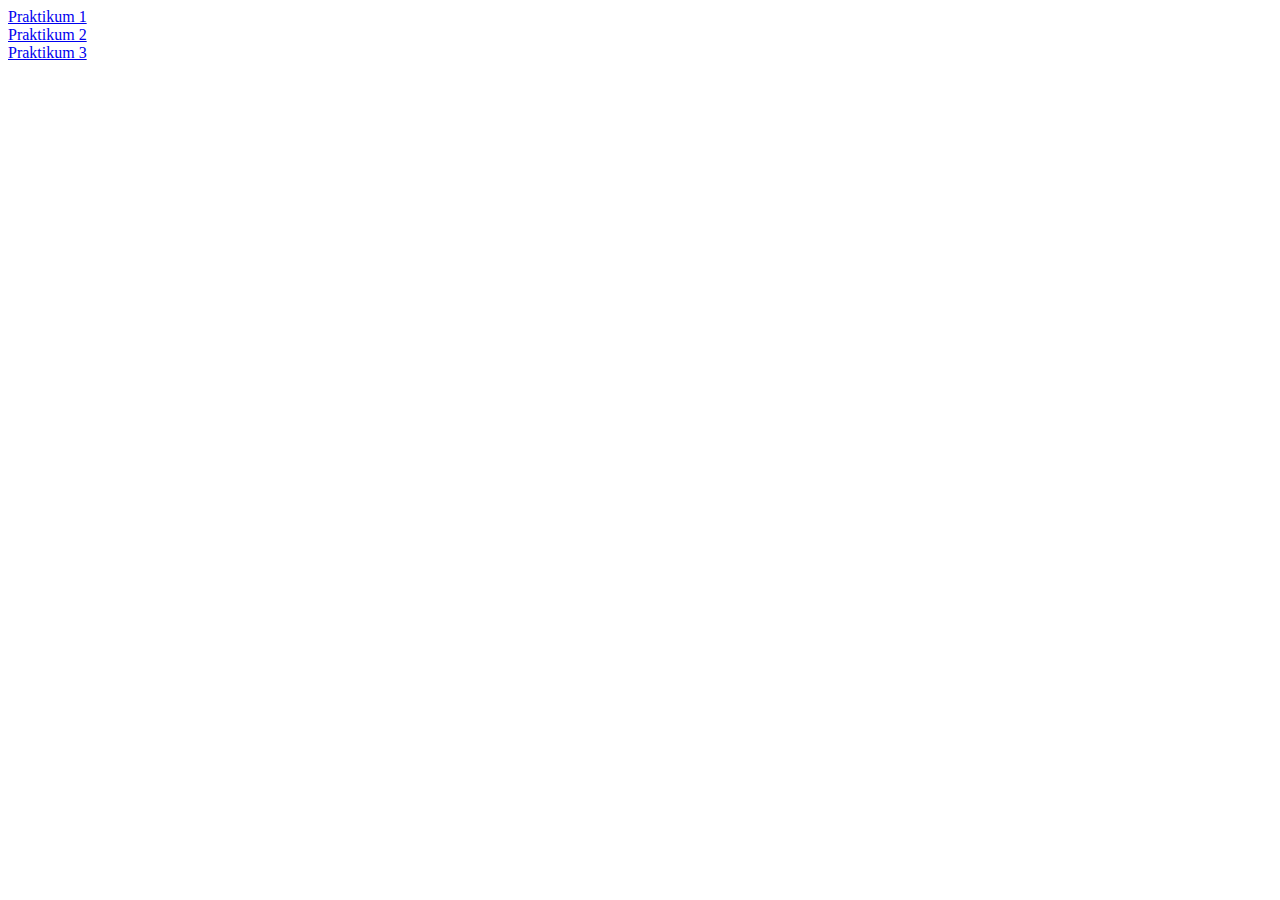
==== index.html @ 79a8f260 "udate" ====
<!DOCTYPE html>
<html lang="en">
<head>
    <meta charset="UTF-8">
    <meta name="viewport" content="width=device-width, initial-scale=1.0">
    <title>Document</title>
</head>
<body>
    <a href="praktikum_1_1800016139.html">Praktikum 1</a><br>
    <a href="praktikum_2_1800016139.html">Praktikum 2</a><br>
    <a href="praktikum_3_1800016139.html">Praktikum 3</a>
</body>
</html>
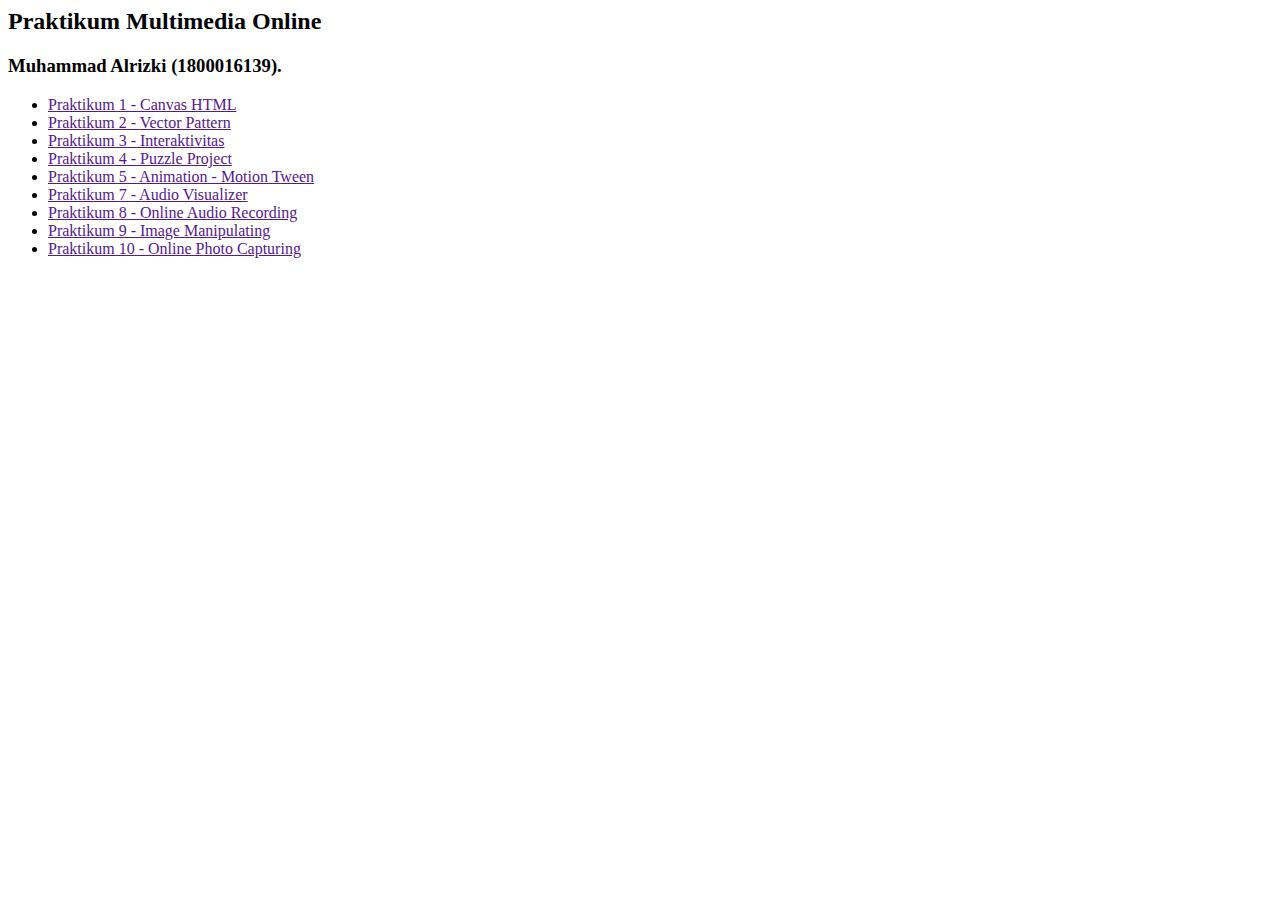
==== commit d0acaea9: "Update index.html" ====
--- a/index.html
+++ b/index.html
@@ -1,14 +1,46 @@
- 
-<!DOCTYPE html>
-<html lang="en">
+
+<html>
+
 <head>
-    <meta charset="UTF-8">
-    <meta name="viewport" content="width=device-width, initial-scale=1.0">
-    <title>Document</title>
+    <title>(1800016139) Praktikum Multimedia Online </title>
+  
+
+<body>
+    <div class="container">
+        <h2>Praktikum Multimedia Online</h2>
+        <h3>Muhammad Alrizki (1800016139).</h3>
+
+        <ul>
+            <li>
+                <a href="">Praktikum 1 - Canvas HTML</a>
+            </li>
+            <li>
+                <a href="">Praktikum 2 - Vector Pattern</a>
+            </li>
+            <li>
+                <a href="">Praktikum 3 - Interaktivitas</a>
+            </li>
+            <li>
+                <a href="">Praktikum 4 - Puzzle Project</a>
+            </li>
+            <li>
+                <a href="">Praktikum 5 - Animation - Motion Tween</a>
+            </li>
+            <li>
+                <a href="">Praktikum 7 - Audio Visualizer</a>
+            </li>
+            <li>
+                <a href="">Praktikum 8 - Online Audio Recording</a>
+            </li>
+            <li>
+                <a href="">Praktikum 9 - Image Manipulating</a>
+            </li>
+            <li>
+                <a href="">Praktikum 10 - Online Photo Capturing</a>
+            </li>
+        </ul>
+    </div>
+</body>
 </head>
-<body>
-    <a href="praktikum_1_1800016139.html">Praktikum 1</a><br>
-    <a href="praktikum_2_1800016139.html">Praktikum 2</a><br>
-    <a href="praktikum_3_1800016139.html">Praktikum 3</a>
-</body>
+
 </html>
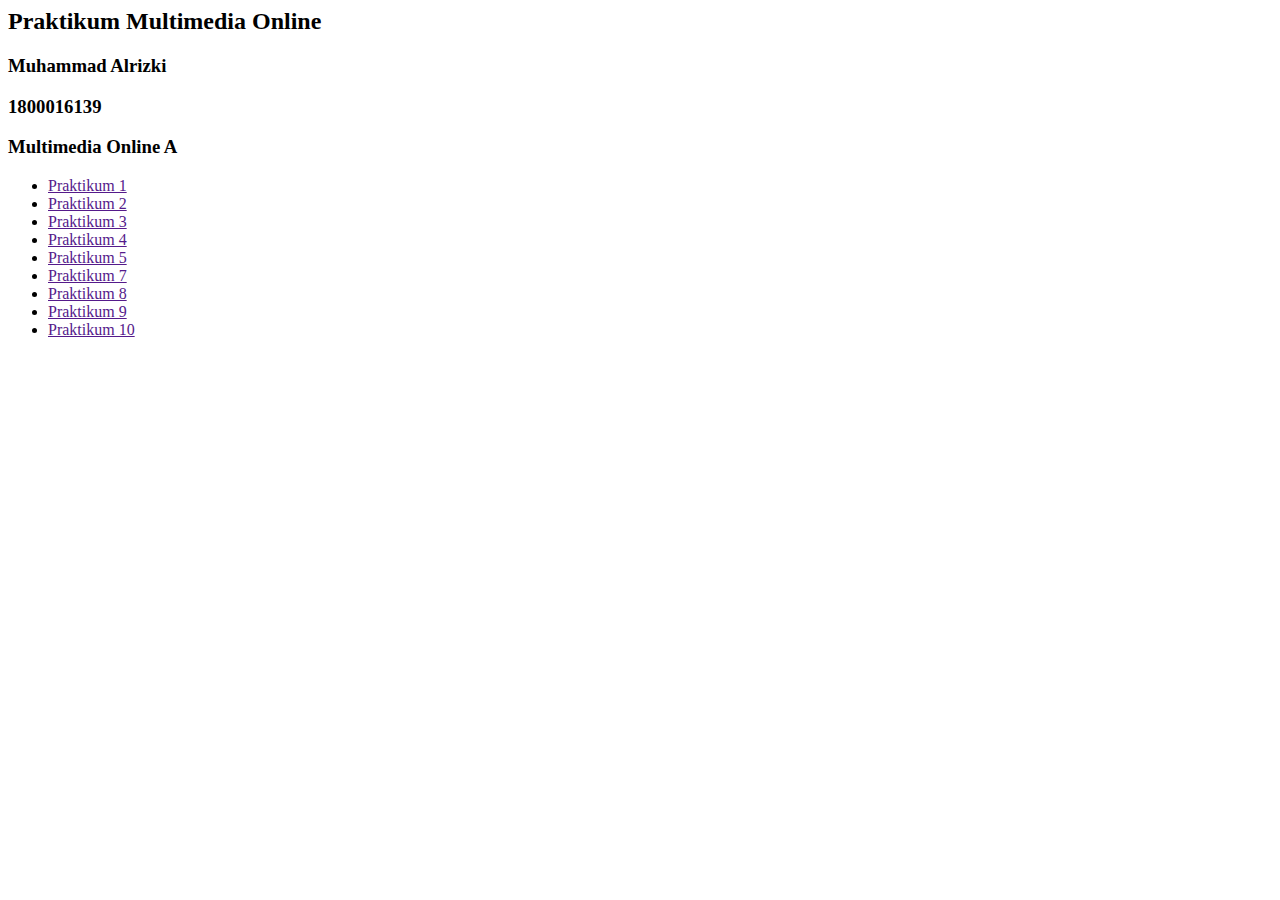
==== commit 0c580895: "Update index.html" ====
--- a/index.html
+++ b/index.html
@@ -2,41 +2,43 @@
 <html>
 
 <head>
-    <title>(1800016139) Praktikum Multimedia Online </title>
+    <title>Praktikum Multimedia Online </title>
   
 
 <body>
     <div class="container">
         <h2>Praktikum Multimedia Online</h2>
-        <h3>Muhammad Alrizki (1800016139).</h3>
+        <h3>Muhammad Alrizki</h3>
+        <h3>1800016139</h3>
+        <h3>Multimedia Online A</h3>
 
         <ul>
             <li>
-                <a href="">Praktikum 1 - Canvas HTML</a>
+                <a href="">Praktikum 1</a>
             </li>
             <li>
-                <a href="">Praktikum 2 - Vector Pattern</a>
+                <a href="">Praktikum 2</a>
             </li>
             <li>
-                <a href="">Praktikum 3 - Interaktivitas</a>
+                <a href="">Praktikum 3</a>
             </li>
             <li>
-                <a href="">Praktikum 4 - Puzzle Project</a>
+                <a href="">Praktikum 4</a>
             </li>
             <li>
-                <a href="">Praktikum 5 - Animation - Motion Tween</a>
+                <a href="">Praktikum 5</a>
             </li>
             <li>
-                <a href="">Praktikum 7 - Audio Visualizer</a>
+                <a href="">Praktikum 7</a>
             </li>
             <li>
-                <a href="">Praktikum 8 - Online Audio Recording</a>
+                <a href="">Praktikum 8</a>
             </li>
             <li>
-                <a href="">Praktikum 9 - Image Manipulating</a>
+                <a href="">Praktikum 9</a>
             </li>
             <li>
-                <a href="">Praktikum 10 - Online Photo Capturing</a>
+                <a href="">Praktikum 10</a>
             </li>
         </ul>
     </div>
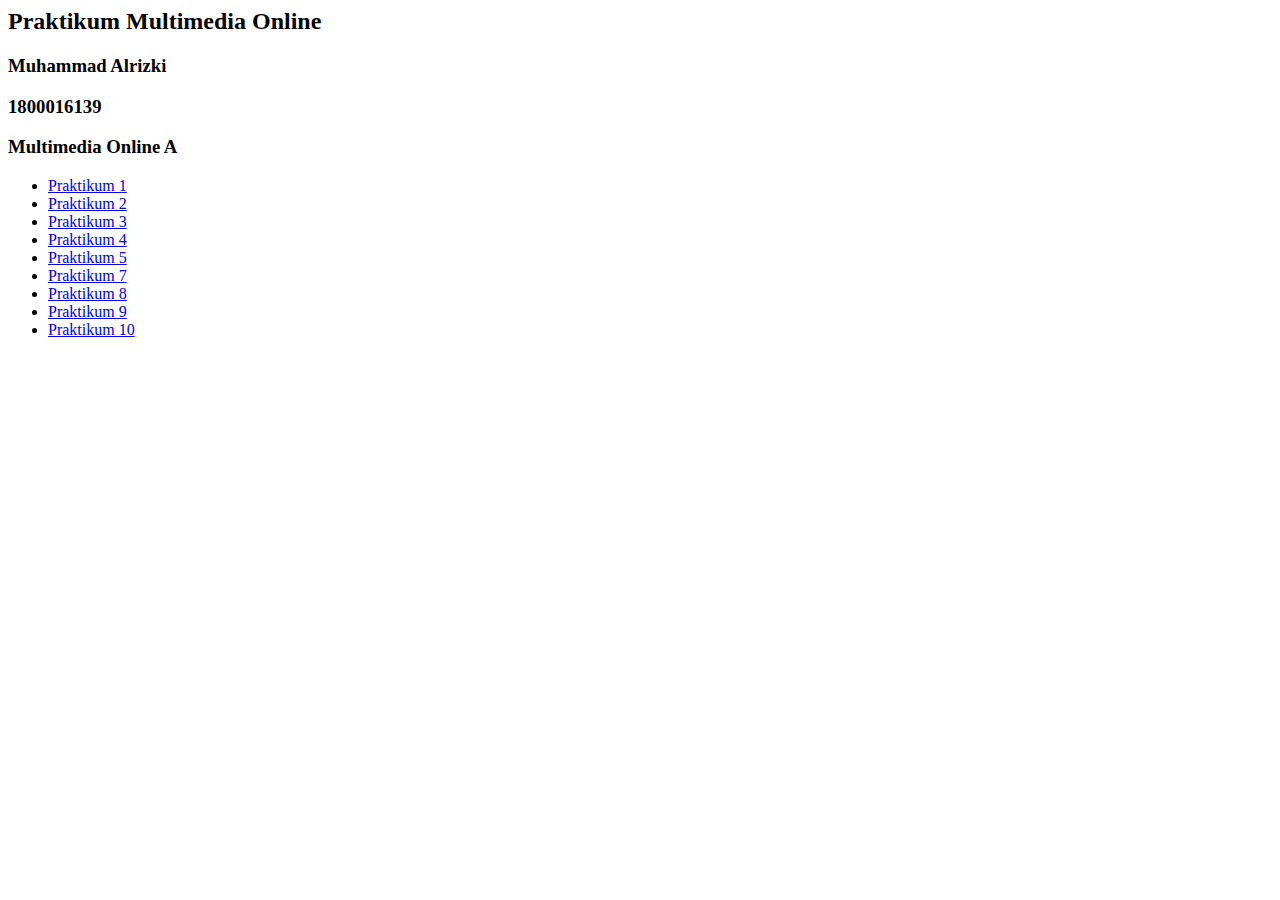
==== commit 7118cc73: "Update index.html" ====
--- a/index.html
+++ b/index.html
@@ -14,31 +14,31 @@
 
         <ul>
             <li>
-                <a href="">Praktikum 1</a>
+                <a href="praktikum_1_1800016139.html">Praktikum 1</a>
             </li>
             <li>
-                <a href="">Praktikum 2</a>
+                <a href="praktikum_2_1800016139.html">Praktikum 2</a>
             </li>
             <li>
-                <a href="">Praktikum 3</a>
+                <a href="praktikum_3_1800016139.html">Praktikum 3</a>
             </li>
             <li>
-                <a href="">Praktikum 4</a>
+                <a href="Prak4/praktikum_4_1800016139.html">Praktikum 4</a>
             </li>
             <li>
-                <a href="">Praktikum 5</a>
+                <a href="praktikum_5_1800016139.html">Praktikum 5</a>
             </li>
             <li>
-                <a href="">Praktikum 7</a>
+                <a href="Prak7/praktikum_7_1800016139.html">Praktikum 7</a>
             </li>
             <li>
-                <a href="">Praktikum 8</a>
+                <a href="praktikum_8_1800016139.html">Praktikum 8</a>
             </li>
             <li>
-                <a href="">Praktikum 9</a>
+                <a href="Prak9/praktikum_9_1800016139.html">Praktikum 9</a>
             </li>
             <li>
-                <a href="">Praktikum 10</a>
+                <a href="praktikum_10_1800016139.html">Praktikum 10</a>
             </li>
         </ul>
     </div>
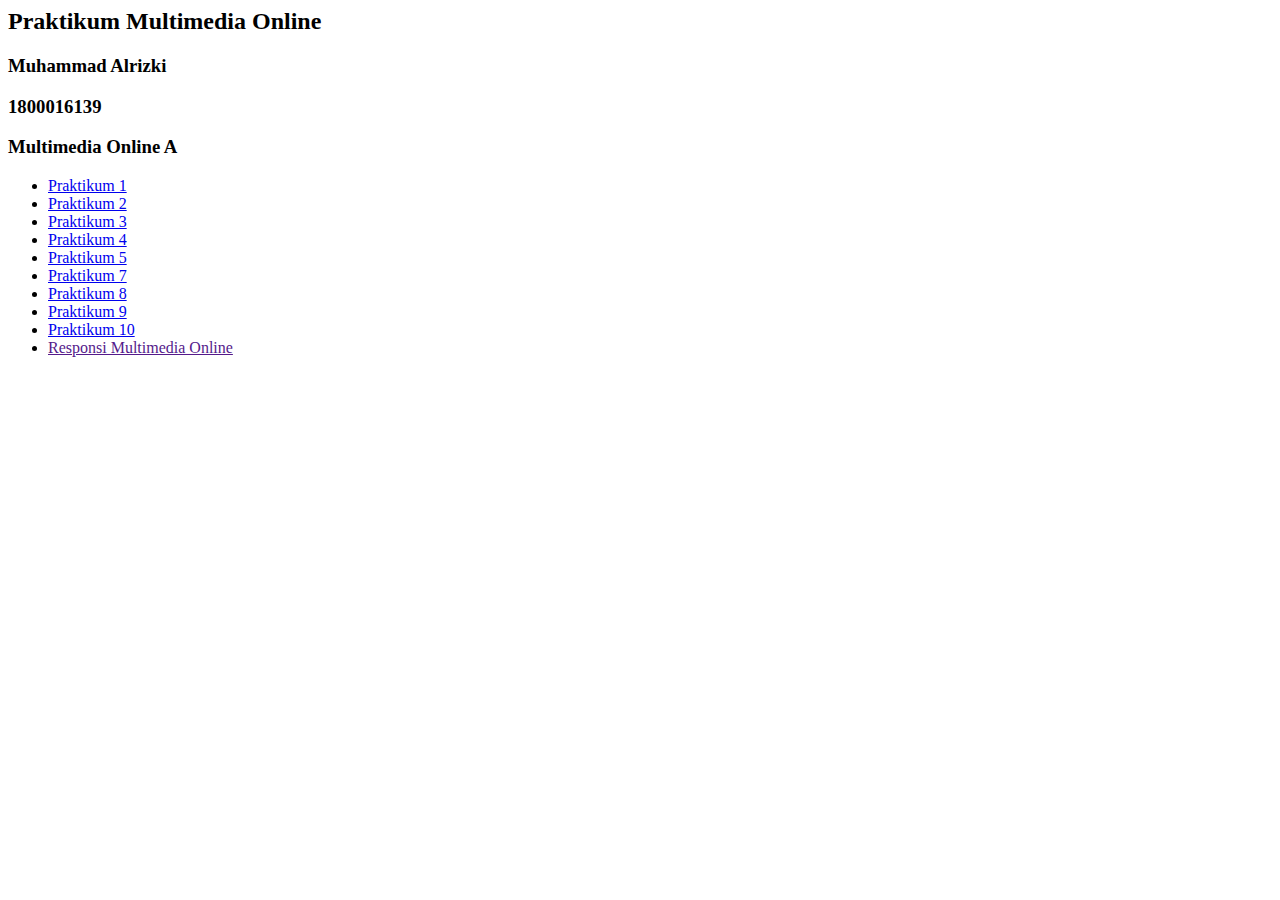
==== commit 26016640: "Update index.html" ====
--- a/index.html
+++ b/index.html
@@ -40,6 +40,9 @@
             <li>
                 <a href="praktikum_10_1800016139.html">Praktikum 10</a>
             </li>
+            <li>
+                <a href="">Responsi Multimedia Online</a>
+            </li>
         </ul>
     </div>
 </body>
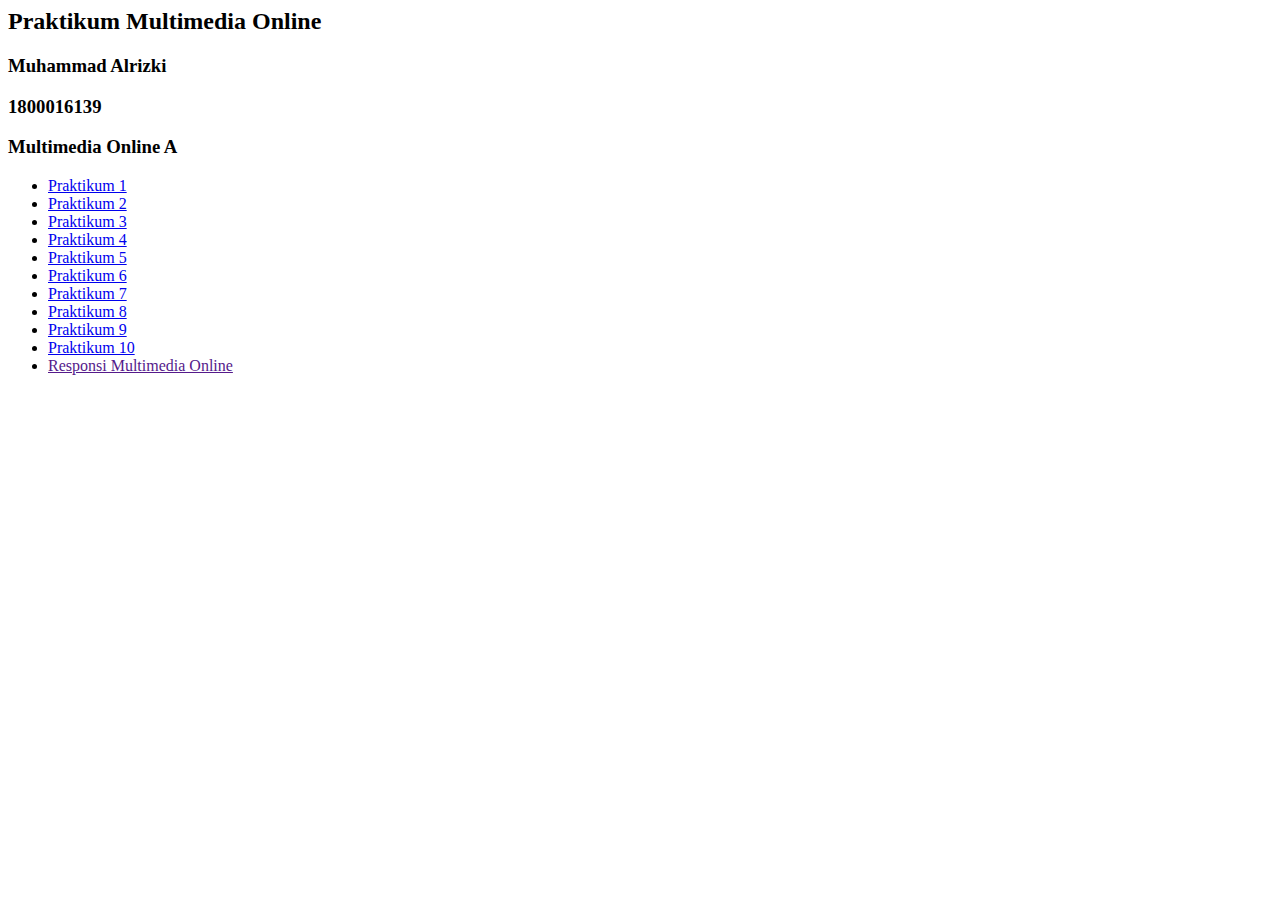
==== commit 6466e379: "Update index.html" ====
--- a/index.html
+++ b/index.html
@@ -29,6 +29,9 @@
                 <a href="praktikum_5_1800016139.html">Praktikum 5</a>
             </li>
             <li>
+                <a href="##">Praktikum 6</a>
+            </li>
+            <li>
                 <a href="Prak7/praktikum_7_1800016139.html">Praktikum 7</a>
             </li>
             <li>
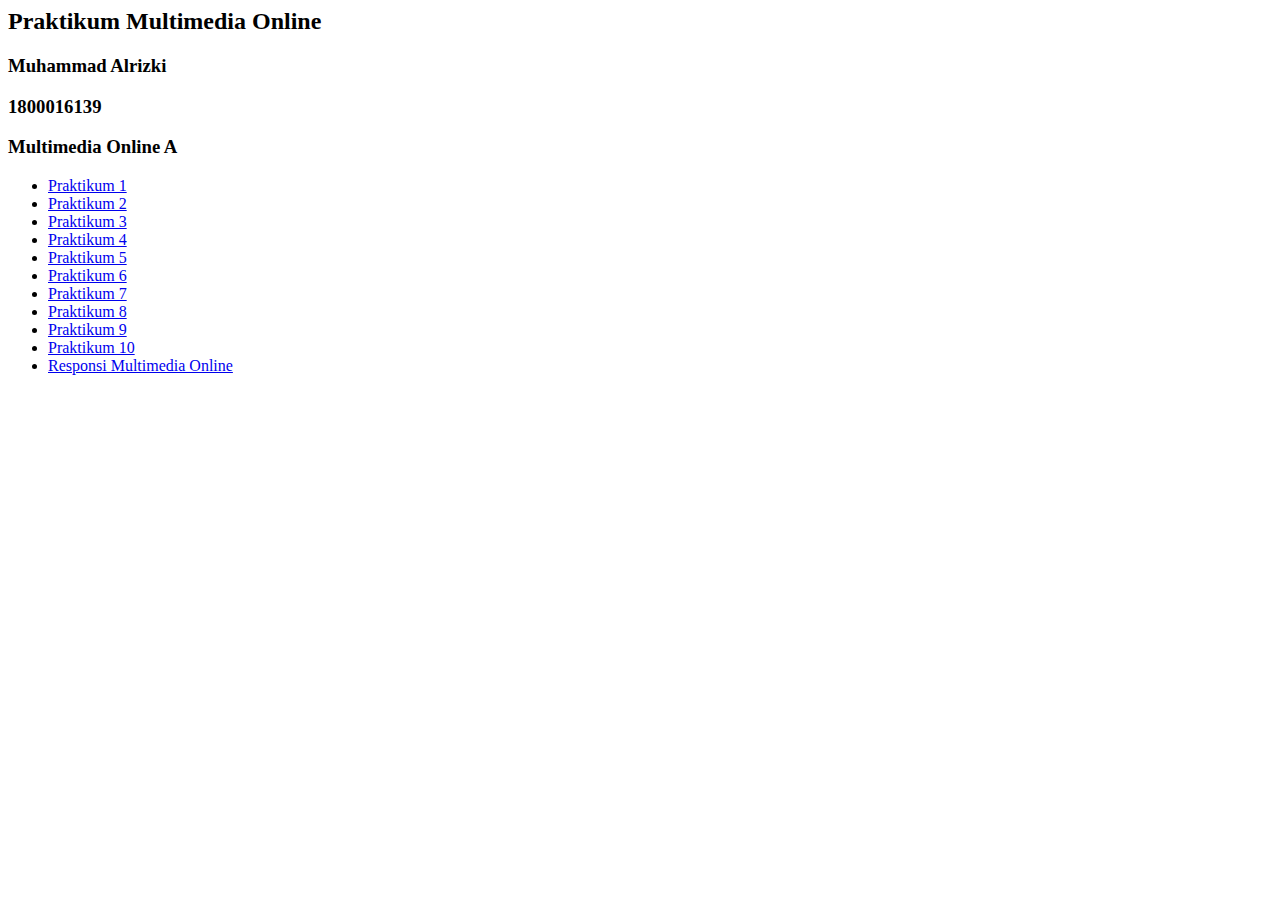
==== commit 559f858e: "Update index.html" ====
--- a/index.html
+++ b/index.html
@@ -44,7 +44,7 @@
                 <a href="praktikum_10_1800016139.html">Praktikum 10</a>
             </li>
             <li>
-                <a href="">Responsi Multimedia Online</a>
+                <a href="puzzle/puzzle.html">Responsi Multimedia Online</a>
             </li>
         </ul>
     </div>
